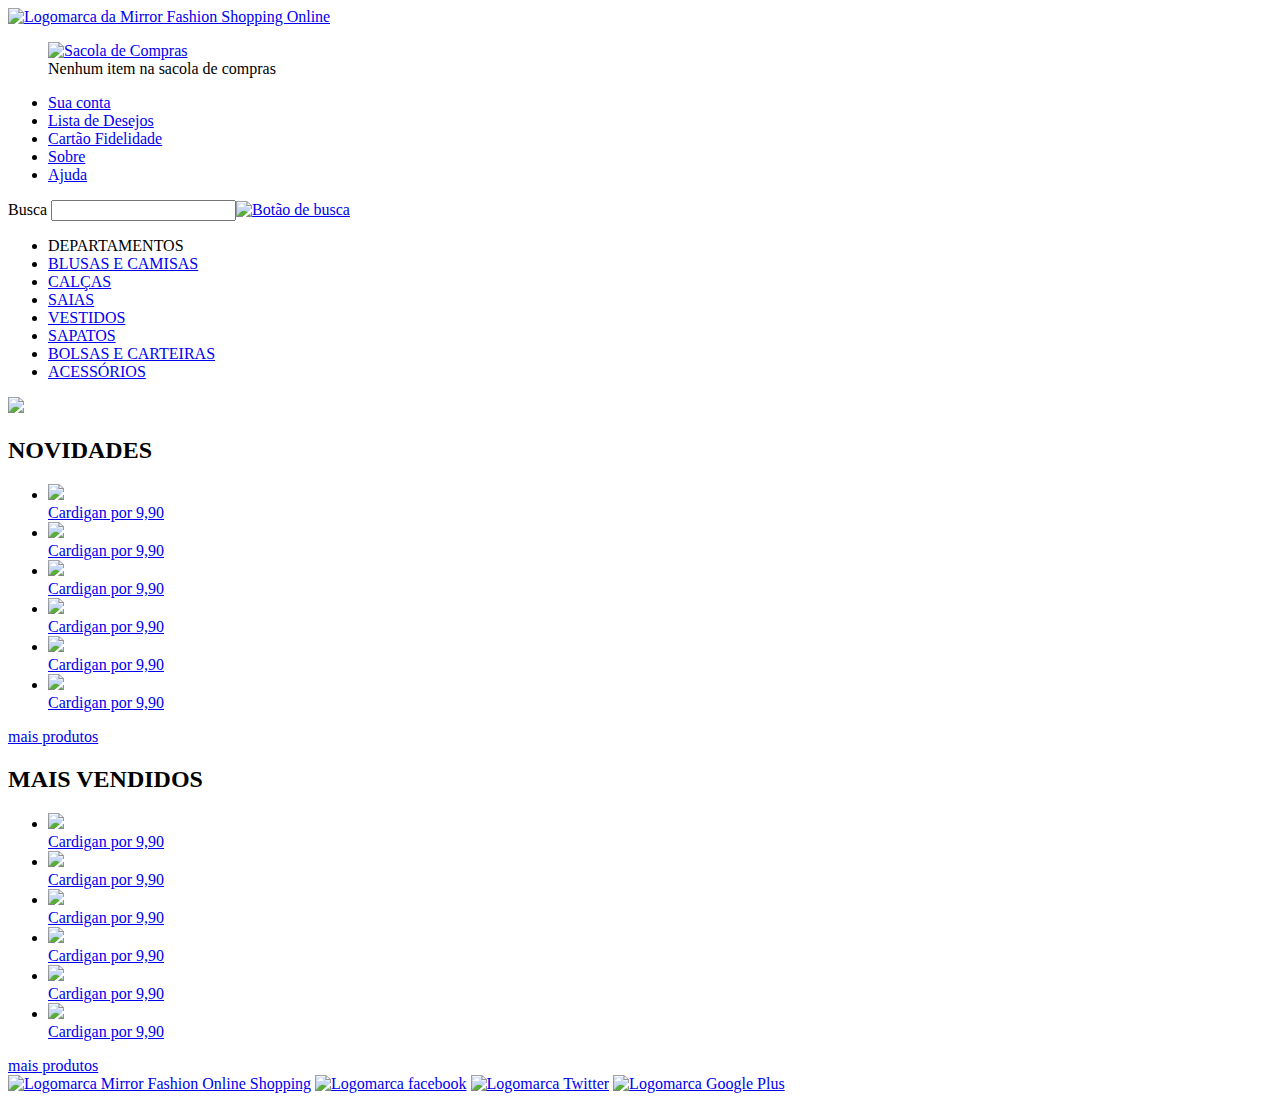
==== site/index.html @ 64a68ef7 "Criei a página principal" ====
<!DOCTYPE html>
<html lang="pt-br">
<head>
    <meta charset="UTF-8">
    <meta name="viewport" content="width=device-width, initial-scale=1.0">
    <title>Mirror Fashion Shopping Online</title>
</head>
<body>
    <header>
        <a href="teste2.html"><img src="img/logo.png" alt="Logomarca da Mirror Fashion Shopping Online"></a>
        <div class="container">
            <figure class="sacola-compras">
                <a href="sacola-compras.html"><img src="img/sacola.png" alt="Sacola de Compras"></a>
                <figcaption>Nenhum item na sacola de compras</figcaption>           
            </figure>
        <nav class="menu-inicial">
            <ul>
                <li><a href="sua-conta.html">Sua conta</a></li>
                <li><a href="lista-desejos.html">Lista de Desejos</a></li>
                <li><a href="fidelidade.html">Cartão Fidelidade</a></li>
                <li><a href="sobre.html">Sobre</a></li>
                <li><a href="ajuda.html">Ajuda</a></li>
            </ul>
        </nav>
        </div>
    </header>
        <main>
            <section class="pagina-central">
                <div class="busca">
                   <label for="site-busca">Busca</label>
                   <input type="search" name="busca" id="site-busca"><a href="button.html"><img src="img/busca.png" alt="Botão de busca"></a>
                </div>
                <div class="menu-produtos">
                    <ul>
                        <li class="titulo-menu">DEPARTAMENTOS</li>
                        <li class="border"><a href="produtos.html" >BLUSAS E CAMISAS</a>
                        <li class="border"><a href="produtos.html">CALÇAS</a></li>    
                        <li class="border"><a href="produtos.html">SAIAS</a></li> 
                        <li class="border"><a href="produtos.html">VESTIDOS</a></li> 
                        <li class="border"><a href="produtos.html">SAPATOS</a></li> 
                        <li class="border"><a href="produtos.html">BOLSAS E CARTEIRAS</a></li>
                        <li><a href="produtos.html">ACESSÓRIOS</a></li> 
                    </ul>
                    <p class="barra-final-menu"></p>
                </div>
                <div class="banner-destaque">
                    <a href="produtos.html"><img src="img/destaque-home.png"></a>
                </div>
            </section>
            <section class="boxes-produtos">
                <div class="box novidades">
                    <h2>NOVIDADES</h2>
                    <ul>
                        <li><a href="produtos.html"><img src="img/produtos/miniatura1.png"><br>Cardigan por 9,90</a></li>
                        <li><a href="produtos.html"><img src="img/produtos/miniatura12.png"><br>Cardigan por 9,90</a></li>
                        <li><a href="produtos.html"><img src="img/produtos/miniatura3.png"><br>Cardigan por 9,90</a></li>
                        <li><a href="produtos.html"><img src="img/produtos/miniatura4.png"><br>Cardigan por 9,90</a></li>
                        <li><a href="produtos.html"><img src="img/produtos/miniatura5.png"><br>Cardigan por 9,90</a></li>
                        <li><a href="produtos.html"><img src="img/produtos/miniatura6.png"><br>Cardigan por 9,90</a></li>
                    </ul>
                        <a href="produtos.html" class="mais-produtos">mais produtos</a>
                </div>
                <div class="box mais-vendidos">
                    <h2>MAIS VENDIDOS</h2>
                    <ul>
                        <li><a href="produtos.html"><img src="img/produtos/miniatura1.png"><br>Cardigan por 9,90</a></li>
                        <li><a href="produtos.html"><img src="img/produtos/miniatura12.png"><br>Cardigan por 9,90</a></li>
                        <li><a href="produtos.html"><img src="img/produtos/miniatura3.png"><br>Cardigan por 9,90</a></li>
                        <li><a href="produtos.html"><img src="img/produtos/miniatura4.png"><br>Cardigan por 9,90</a></li>
                        <li><a href="produtos.html"><img src="img/produtos/miniatura5.png"><br>Cardigan por 9,90</a></li>
                        <li><a href="produtos.html"><img src="img/produtos/miniatura6.png"><br>Cardigan por 9,90</a></li>
                    </ul>
                        <a href="produtos.html" class="mais-produtos">mais produtos</a>
                </div>
            </section>
        <footer>
            <a href="teste.html" class="logo-rodape"><img src="img/logo-rodape.png" alt="Logomarca Mirror Fashion Online Shopping"></a>
            <a href="http://www.facebook.com"><img src="img/facebook.png" alt="Logomarca facebook"></a>
            <a href="www.http://twitter.com"><img src="img/twitter.png" alt="Logomarca Twitter"></a>
            <a href="http://www.google.com"><img src="img/googleplus.png" alt="Logomarca Google Plus"></a>
        </footer>    
    </main>
</body>
</html>
</body>
</html>
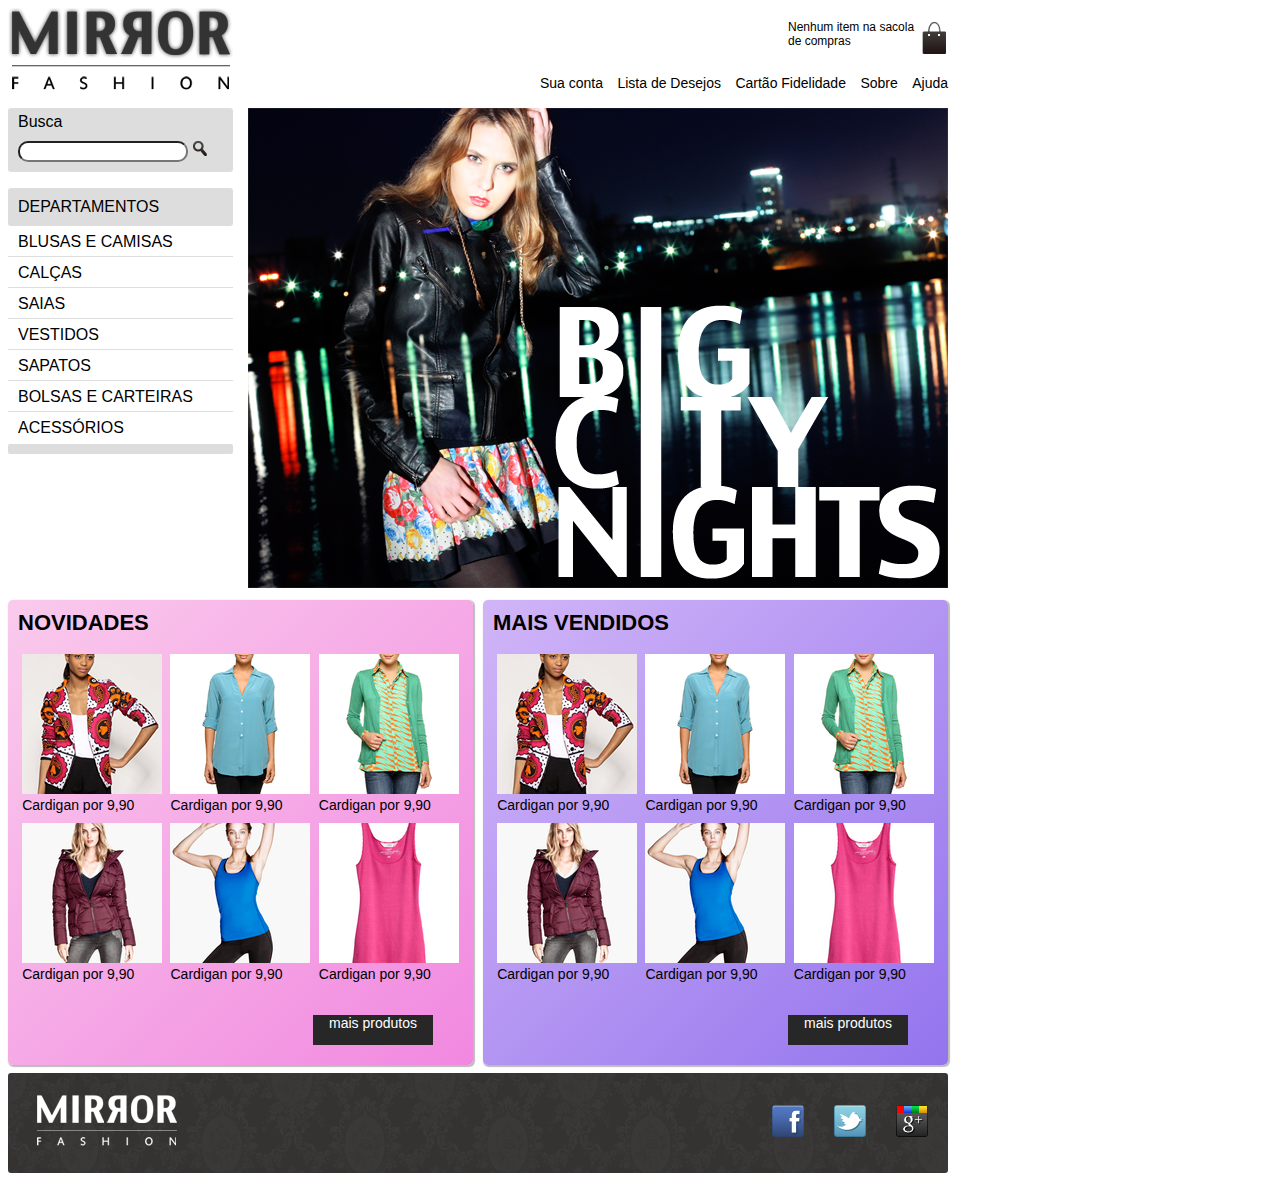
==== commit a49fbe0a: "Atualização link css" ====
--- a/site/index.html
+++ b/site/index.html
@@ -3,6 +3,7 @@
 <head>
     <meta charset="UTF-8">
     <meta name="viewport" content="width=device-width, initial-scale=1.0">
+    <link rel="stylesheet" href="index.css">
     <title>Mirror Fashion Shopping Online</title>
 </head>
 <body>
--- a/site/index.css
+++ b/site/index.css
@@ -0,0 +1,206 @@
+body {
+    width: 940px;
+    font-family: 'Lucida Sans', 'Lucida Sans Regular', 'Lucida Grande', 'Lucida Sans Unicode', Geneva, Verdana, sans-serif;
+}
+
+a {
+    text-decoration: none;
+    color: black;
+}
+
+header {
+    position: relative;
+    height: 100px;
+    width: 940px;
+}
+
+.sacola-compras {
+    position: absolute;
+    top: 0px;
+    right: 0px;
+    margin-right: 0;
+    font-size: 12px;
+    width: 160px;
+}
+
+.sacola-compras img {
+    float: right;
+}
+
+.menu-inicial {
+    position: absolute;
+    right: 0px;
+    top: 50px;
+    margin-right: 0px;
+}
+
+.menu-inicial ul li {
+    display: inline;
+    font-size: 14px;
+    margin-left: 10px;
+}
+
+.pagina-central {
+    display: flex;
+    flex-direction: column;
+    justify-content: flex-start;
+    position: relative;
+    width: 940px;
+}
+
+.busca {
+    background-color: #dddddd;
+    width: 225px;
+    padding: 5px;
+    border-radius: 3px;
+    box-sizing: border-box;
+}
+
+.busca label {
+
+    margin: 0px 5px 0px 5px;
+    
+}
+
+.busca input {
+    width: 170px;
+    border-radius: 10px;
+    margin-bottom: 5px;
+    margin-left: 5px;
+    margin-top: 10px;
+}
+
+.busca img {
+    margin-left: 4px;
+}
+
+.menu-produtos ul{
+    width: 225px;
+    list-style: none;
+    padding: 0px;
+    margin-bottom: 0px;
+    box-sizing: border-box;
+}
+
+.menu-produtos ul li {
+    margin-bottom: 7px;
+    margin-left: 0px;
+}
+
+.border {
+    border-bottom: 1px solid #dddddd;
+    margin-bottom: 5px;
+    padding-bottom: 5px;
+}
+
+.titulo-menu {
+    background-color: #dddddd;
+    width: 205px;
+    padding: 10px;
+    border-radius: 3px;
+}
+
+.menu-produtos ul li :first-child {
+    margin-left: 10px;
+}   
+
+.barra-final-menu {
+    height: 10px;
+    width: 225px;
+    border-radius: 2px;
+    margin-top: 0px;
+    background-color: #dddddd;
+}
+
+.banner-destaque {
+    position: absolute;
+    left: 240px; 
+}
+
+.boxes-produtos {
+    display: flex;
+    gap: 10px;
+    margin-top: 120px;
+    width: 940px;
+}
+.box {
+    position: relative;
+    border-radius: 5px;
+    display: flex;
+    justify-content: space-between;
+    align-content: center;
+    flex-wrap: wrap;  
+    width: 465px;
+    height: 465px;
+    box-sizing: border-box;
+    padding-left: 10px;
+    padding-right: 10px;
+    padding-bottom: 40px;
+    margin-right: 0px;
+    margin-top: 10px;
+    font-size: 14px;
+}
+
+.box ul {
+    display: flex;
+    list-style: none;
+    flex-wrap: wrap;
+    justify-content: space-around;
+    padding: 0px;
+ }
+
+ .box h2 {
+    position: absolute;
+    left: 10px;
+    top: 10px;
+    margin: 0px;
+    font-size: 22px;
+}
+
+.box ul li {
+    margin-top: 10px;
+}
+
+.novidades {
+   background-image: linear-gradient(135deg, rgb(250, 202, 236) 0, rgb(241, 136, 224));
+   box-shadow: 1px 1px 1px 1px #bbbbbb;
+}
+
+.mais-vendidos {
+    background-image: linear-gradient(135deg, rgb(209, 181, 247) 0, rgb(148, 116, 238));
+    box-shadow: 1px 1px 1px 1px #bbbbbb;
+}
+
+.mais-produtos {
+    position: absolute;
+    background-color: rgb(39, 39, 39);
+    width: 120px;
+    height: 30px;
+    bottom: 20px;
+    right: 40px;
+    color: white;
+    text-align: center;
+}
+
+footer  {
+    display: flex;
+    justify-content: end;
+    align-items: center;
+    flex-wrap: wrap;
+    gap: 10px;
+    position: relative;
+    margin-top: 8px;
+    width: 940px;
+    height: 100px;
+    background-image: url(img/fundo-rodape.png);
+    border-radius: 3px;
+}
+
+footer a {
+    margin-right: 20px;
+}
+
+.logo-rodape {
+    position: absolute;
+    margin-right: 770px;
+}
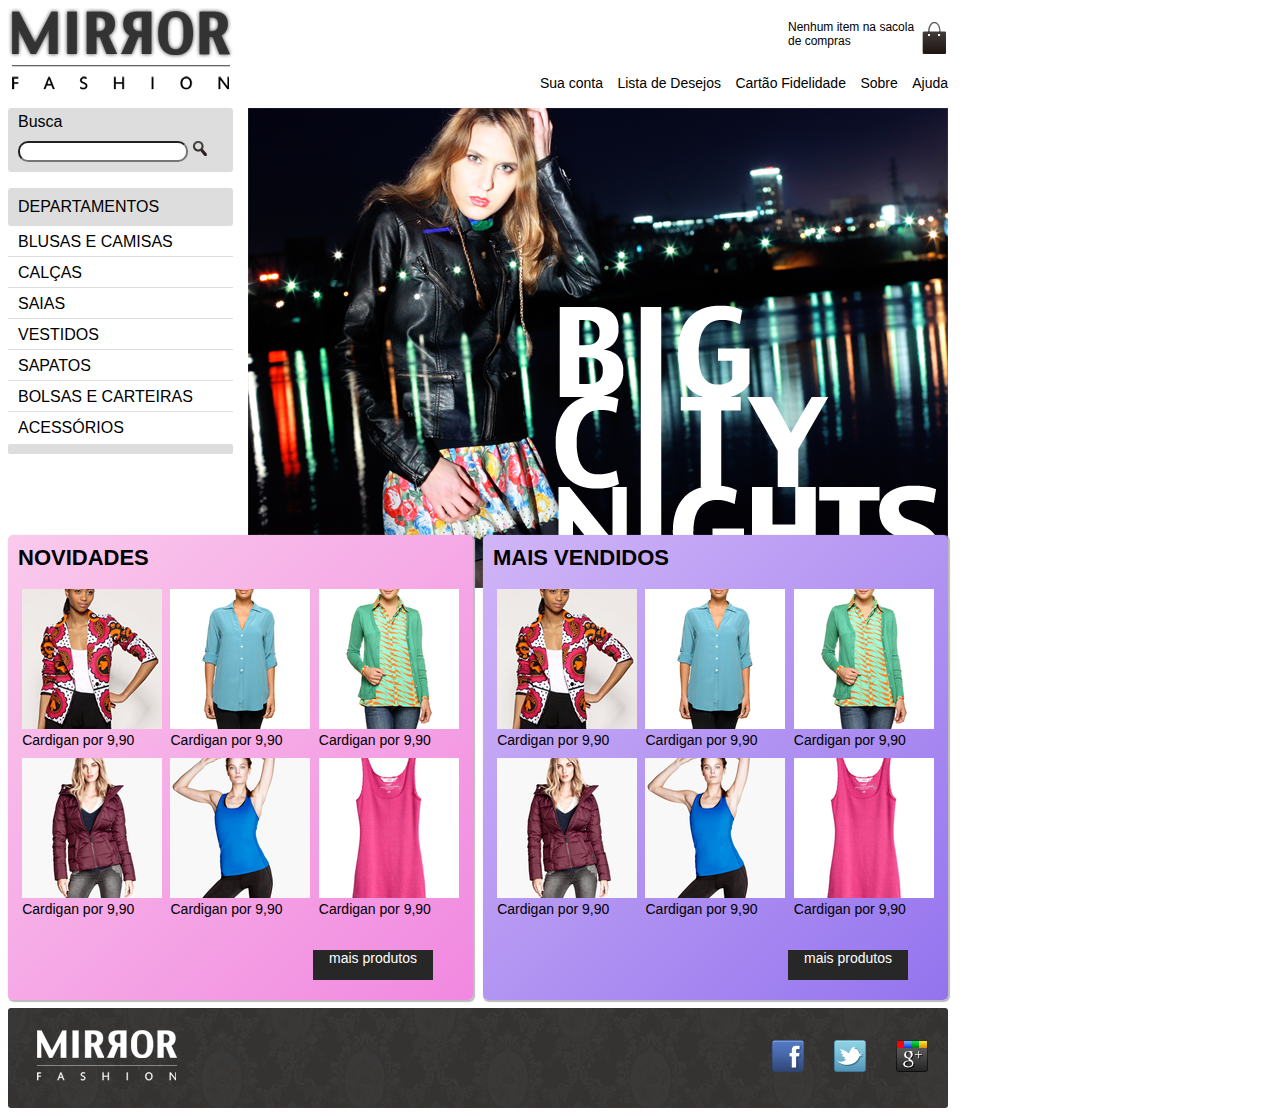
==== commit dd441215: "Atualizações visuais na página about" ====
--- a/site/index.html
+++ b/site/index.html
@@ -19,7 +19,7 @@
                 <li><a href="sua-conta.html">Sua conta</a></li>
                 <li><a href="lista-desejos.html">Lista de Desejos</a></li>
                 <li><a href="fidelidade.html">Cartão Fidelidade</a></li>
-                <li><a href="sobre.html">Sobre</a></li>
+                <li><a href="about.html">Sobre</a></li>
                 <li><a href="ajuda.html">Ajuda</a></li>
             </ul>
         </nav>
--- a/site/index.css
+++ b/site/index.css
@@ -120,7 +120,7 @@
 .boxes-produtos {
     display: flex;
     gap: 10px;
-    margin-top: 120px;
+    margin-top: 55px;
     width: 940px;
 }
 .box {
